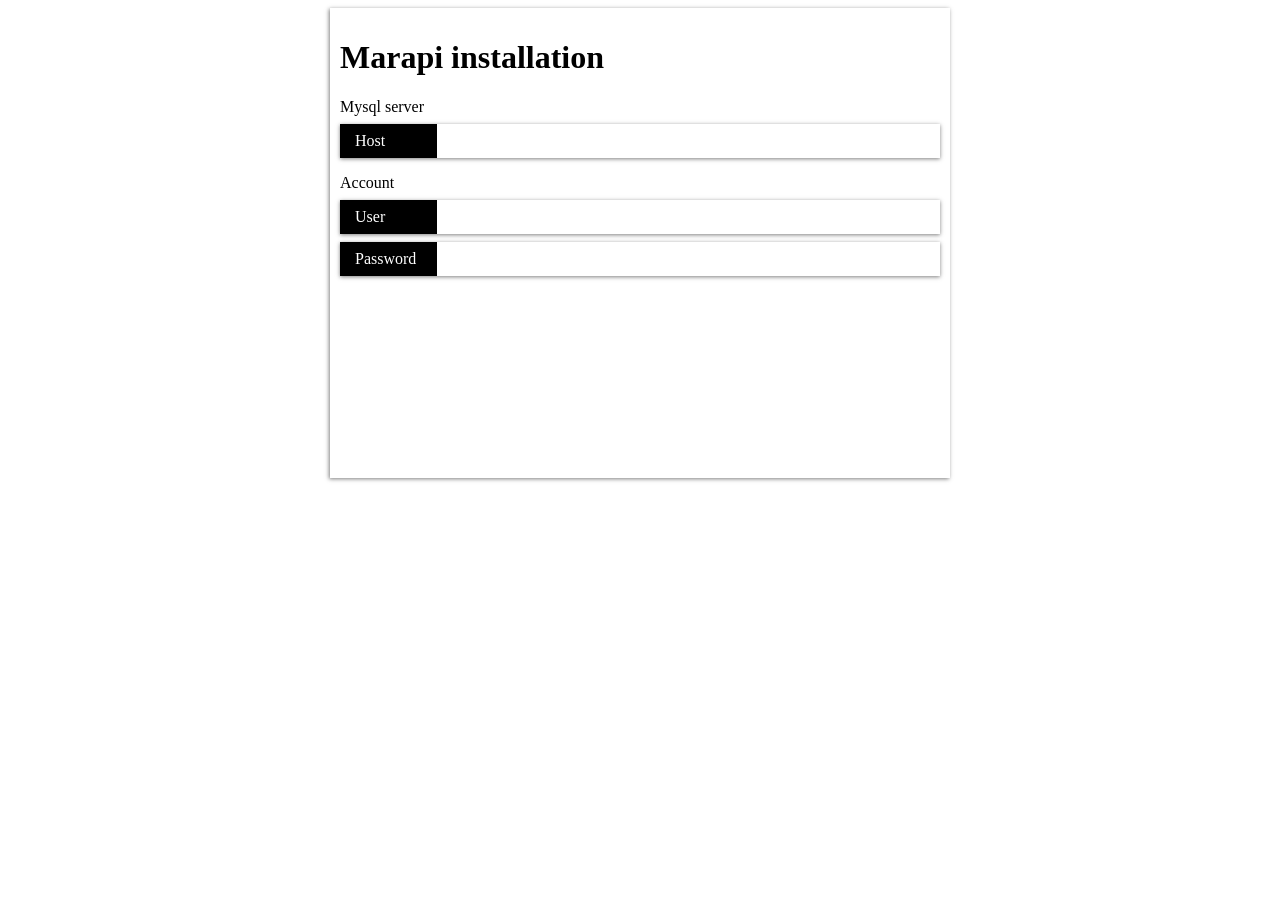
==== app/install/index.html @ 80dccd32 "modified:   .htaccess 	modified:   app/admin/asset/domcreate/dom.js 	modified:   app/admin/asset/js/" ====
<!DOCTYPE html>
<html lang="en">

<head>
    <meta charset="UTF-8">
    <meta http-equiv="X-UA-Compatible" content="IE=edge">
    <meta name="viewport" content="width=device-width, initial-scale=1.0">
    <link rel='icon' type='image/png' href='/core/assets/png/Marapi-square-logo-nontext.png'>
    <link rel='icon' sizes='192x192' href='/core/assets/png/Marapi-square-logo-nontext.png'>
    <link rel='apple-touch-icon' href='/core/assets/png/Marapi-square-logo-nontext.png'>
    <meta name='msapplication-square310x310logo' content='/core/assets/png/Marapi-square-logo-nontext.png'>
    <title>Marapi installation</title>

    <link rel="stylesheet" href="./style.css" />

</head>

<body>
    <div class="container">

        <h1>Marapi installation</h1>

        <div style="margin-top: 1em;">
            <label>Mysql server</label>
            <div class="input-group">
                <label>Host</label>
                <input color="merah">
            </div>
        </div>

        <div style="margin-top: 1em;">
            <label>Account</label>
            <div class="input-group">
                <label>User</label>
                <input color="merah">
            </div>
            <div class="input-group">
                <label>Password</label>
                <input color="merah">
            </div>
        </div>
        
    </div>
</body>

</html>
---- app/install/style.css ----
.container {
    max-width: 600px;
    width: 100%;
    min-height: 50vh;

    background-color: white;
    box-shadow: -1px 1px 4px rgb(0 0 0 /.5);
    margin: auto;
    padding: 10px;
    
}

.input-group {
    margin-top: 8px;
    display: flex;
    align-items: baseline;
    box-shadow: 0px 1px 4px rgb(0 0 0 /.5);
    padding: 0;
}
.input-group * {
    margin: 0;
}
.input-group input {
    box-shadow: none !important;
}
.input-group label {
    padding: 8px 15px;
    background-color: rgb(0, 0, 0);
    color: white;
    width: 80px;
    overflow: hidden;
    text-overflow: ellipsis;
}

input {
    width: calc(100% - 20px);
    margin-bottom: 1em;
    padding: 8px;
    outline: none !important;
    border: none !important;

    box-shadow: 0px 1px 4px rgb(0 0 0 /.5);
}

input[color="merah"] {
    color: red
}
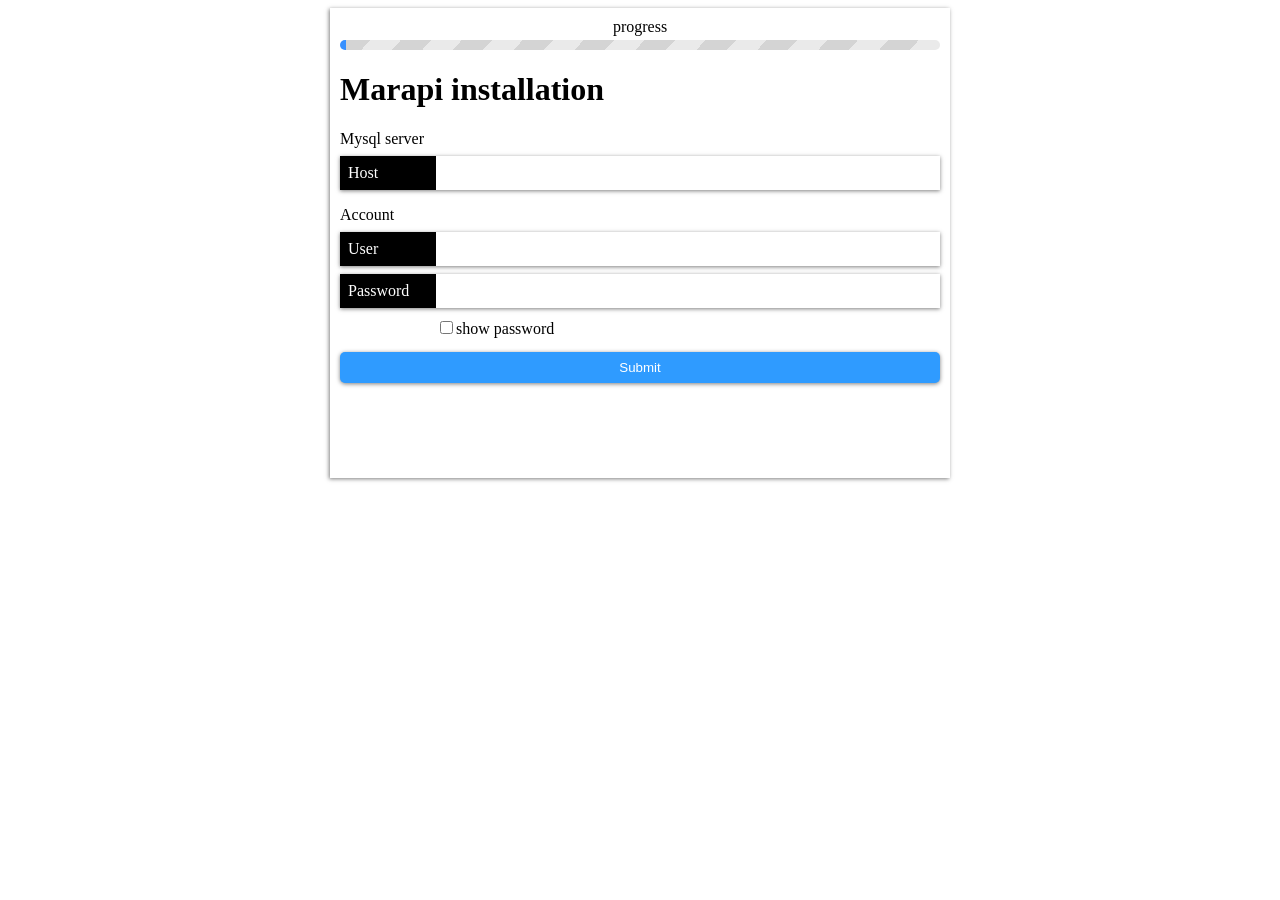
==== commit a9ca75f2: "modified:   app/admin/asset/js/main.js 	renamed:    app/admin/asset/domcreate/dom.js -> app/asset/do" ====
--- a/app/install/index.html
+++ b/app/install/index.html
@@ -11,36 +11,135 @@
     <meta name='msapplication-square310x310logo' content='/core/assets/png/Marapi-square-logo-nontext.png'>
     <title>Marapi installation</title>
 
-    <link rel="stylesheet" href="./style.css" />
-
+    <link rel="stylesheet" href="/app/install/style.css" />
 </head>
 
 <body>
-    <div class="container">
 
-        <h1>Marapi installation</h1>
+    <script type="module">
 
-        <div style="margin-top: 1em;">
-            <label>Mysql server</label>
-            <div class="input-group">
-                <label>Host</label>
-                <input color="merah">
-            </div>
-        </div>
+        import { DOM } from "/app/asset/domcreate/dom.js"
 
-        <div style="margin-top: 1em;">
-            <label>Account</label>
-            <div class="input-group">
-                <label>User</label>
-                <input color="merah">
-            </div>
-            <div class="input-group">
-                <label>Password</label>
-                <input color="merah">
-            </div>
-        </div>
-        
-    </div>
+        window.addEventListener("load", () => {
+            window.wrapper = DOM("div", {
+                attr: { class: "container" }
+            })
+
+            document.body.prepend(window.wrapper)
+
+            let progress = DOM("div", {
+                attr: { class: "progress", step: 0 }
+            }), title = DOM("h1", {
+                inner: "Marapi installation"
+            })
+            window.wrapper.append(progress, title, begin())
+        })
+
+        function begin() {
+
+            return DOM("form", {
+                attr: { method: "post" },
+                inner: [
+
+                    DOM("div", {
+                        attr: { style: "margin-top: 1em" },
+                        inner: [
+                            DOM("label", {
+                                inner: "Mysql server"
+                            }),
+                            DOM("div", {
+                                attr: { class: "input-group" },
+                                inner: [
+                                    DOM("label", {
+                                        attr: { for: "host" },
+                                        inner: "Host"
+                                    }),
+                                    DOM("input", {
+                                        attr: { type: "text", id: "host", color: "merah", name: "host", required: true }
+                                    })
+                                ]
+                            })
+                        ]
+                    }),
+
+                    DOM("div", {
+                        attr: { style: "margin-top: 1em" },
+                        inner: [
+
+                            DOM("label", {
+                                inner: "Account"
+                            }),
+
+                            DOM("div", {
+                                attr: { class: "input-group" },
+                                inner: [
+                                    DOM("label", {
+                                        attr: { for: "usr" },
+                                        inner: "User"
+                                    }),
+                                    DOM("input", {
+                                        attr: { type: "text", id: "usr", color: "merah", name: "user", required: true }
+                                    })
+                                ]
+                            }),
+
+                            DOM("div", {
+                                attr: { class: "input-group" },
+                                inner: [
+
+                                    DOM("label", {
+                                        attr: { for: "pwd" },
+                                        inner: "Password"
+                                    }),
+                                    DOM("input", {
+                                        attr: { type: "password", id: "pwd", color: "merah", name: "password" },
+                                        todo: E => { var pwd = E }
+                                    })
+                                ]
+                            }),
+
+                            DOM("div", {
+                                attr: { style: "margin-left: 6em" },
+                                inner: [
+                                    DOM("input", {
+                                        attr: { id: "showpass", type: "checkbox" },
+                                        todo: E => {
+                                            E.addEventListener("change", C => {
+                                                if (E.checked) {
+                                                    pwd.type = "text"
+                                                } else pwd.type = "password"
+                                            })
+                                        }
+                                    }),
+                                    DOM("label", {
+                                        attr: { for: "showpass" },
+                                        inner: "show password"
+                                    })
+                                ]
+                            }),
+
+                            DOM("input", {
+                                attr: { type: "submit" }
+                            })
+                        ]
+                    })
+                ]
+            })
+        }
+
+
+        function httpRequest() {
+
+        }
+        function showPasword(id) {
+            let input = document.querySelector(id)
+            if (input) {
+                if (input.type == "password") {
+                    input.type = "text"
+                } else input.type = "password"
+            }
+        }
+    </script>
 </body>
 
 </html>
--- a/app/install/style.css
+++ b/app/install/style.css
@@ -1,3 +1,23 @@
+:root {
+    --co-danger: 255 91 91;
+    --co-warning: 249 212 2;
+    --co-success: 48 255 152;
+    --co-primary: 56 145 255;
+    --co-info: 0 178 191;
+    --co-secondary: 138 138 138;
+
+    --float-1: .1;
+    --float-2: .2;
+    --float-3: .3;
+    --float-4: .4;
+    --float-5: .5;
+    --float-6: .6;
+    --float-7: .7;
+    --float-8: .8;
+    --float-9: .9;
+    --float-10: 1.0;
+}
+
 .container {
     max-width: 600px;
     width: 100%;
@@ -7,34 +27,71 @@
     box-shadow: -1px 1px 4px rgb(0 0 0 /.5);
     margin: auto;
     padding: 10px;
-    
+
+}
+
+[class^="alert-"] {
+    padding: 5px;
+    padding: 10px;
+    border-radius: 5px;
+}
+
+.alert-danger {
+    color: rgb(var(--co-danger));
+    background-color: rgb(var(--co-danger) /var(--float-3));
+}
+
+.hide-empty {
+    display: none;
+}
+
+* {
+    -webkit-user-select: none;
+    /* Safari */
+    -ms-user-select: none;
+    /* IE 10 and IE 11 */
+    user-select: none;
+    /* Standard syntax */
 }
 
 .input-group {
     margin-top: 8px;
     display: flex;
-    align-items: baseline;
+    align-items: stretch;
     box-shadow: 0px 1px 4px rgb(0 0 0 /.5);
     padding: 0;
 }
+
 .input-group * {
-    margin: 0;
+    margin: 0 !important;
 }
+
 .input-group input {
     box-shadow: none !important;
 }
+
 .input-group label {
-    padding: 8px 15px;
+    padding: 5px 8px;
     background-color: rgb(0, 0, 0);
     color: white;
-    width: 80px;
     overflow: hidden;
+    line-height: 1.5em;
+
+}
+
+.input-group label:first-child {
+    max-width: 80px;
     text-overflow: ellipsis;
+    width: 100%;
 }
 
 input {
-    width: calc(100% - 20px);
-    margin-bottom: 1em;
+    margin-top: 1em;
+}
+
+input:not([type="checkbox"]) {
+    width: 100%;
+    margin: 1em 0;
     padding: 8px;
     outline: none !important;
     border: none !important;
@@ -42,6 +99,56 @@
     box-shadow: 0px 1px 4px rgb(0 0 0 /.5);
 }
 
+input:is([type="checkbox"]),
+label[for],
+input[type="submit"] {
+    cursor: pointer;
+}
+
+input[type="submit"] {
+    border-radius: 5px;
+    background: rgb(47, 155, 255);
+    color: white;
+}
+
+input[type="submit"]:active {
+    transform: scale(1.01);
+}
+
 input[color="merah"] {
     color: red
+}
+
+.progress {
+    background-size: 100%;
+    height: 10px;
+    background: 
+        linear-gradient(to right, rgb(56 145 255) 1%, transparent 1%),
+        repeating-linear-gradient(-47deg, rgb(234, 234, 234) 0%, rgb(234, 234, 234) 5%, rgb(212, 212, 212) 5%, rgb(212, 212, 212) 10%);
+    border-radius: 8px;
+    position: relative;
+    margin-top: 22px;
+}
+.progress[step="1"] {
+    background: 
+    linear-gradient(to right, rgb(56 145 255) 35%, transparent 35%),
+    repeating-linear-gradient(-47deg, rgb(234, 234, 234) 0%, rgb(234, 234, 234) 5%, rgb(212, 212, 212) 5%, rgb(212, 212, 212) 10%);
+}
+.progress[step="2"] {
+    background: 
+        linear-gradient(to right, rgb(56 145 255) 75%, transparent 75%),
+        repeating-linear-gradient(-47deg, rgb(234, 234, 234) 0%, rgb(234, 234, 234) 5%, rgb(212, 212, 212) 5%, rgb(212, 212, 212) 10%);
+}
+.progress[step="3"] {
+    background: 
+        linear-gradient(to right, rgb(56 145 255) 100%, transparent 100%),
+        repeating-linear-gradient(-47deg, rgb(234, 234, 234) 0%, rgb(234, 234, 234) 5%, rgb(212, 212, 212) 5%, rgb(212, 212, 212) 10%);
+}
+
+.progress::before {
+    top: -22px;
+    content: "progress";
+    position: absolute;
+    left: 50%;
+    transform: translateX(-50%);
 }
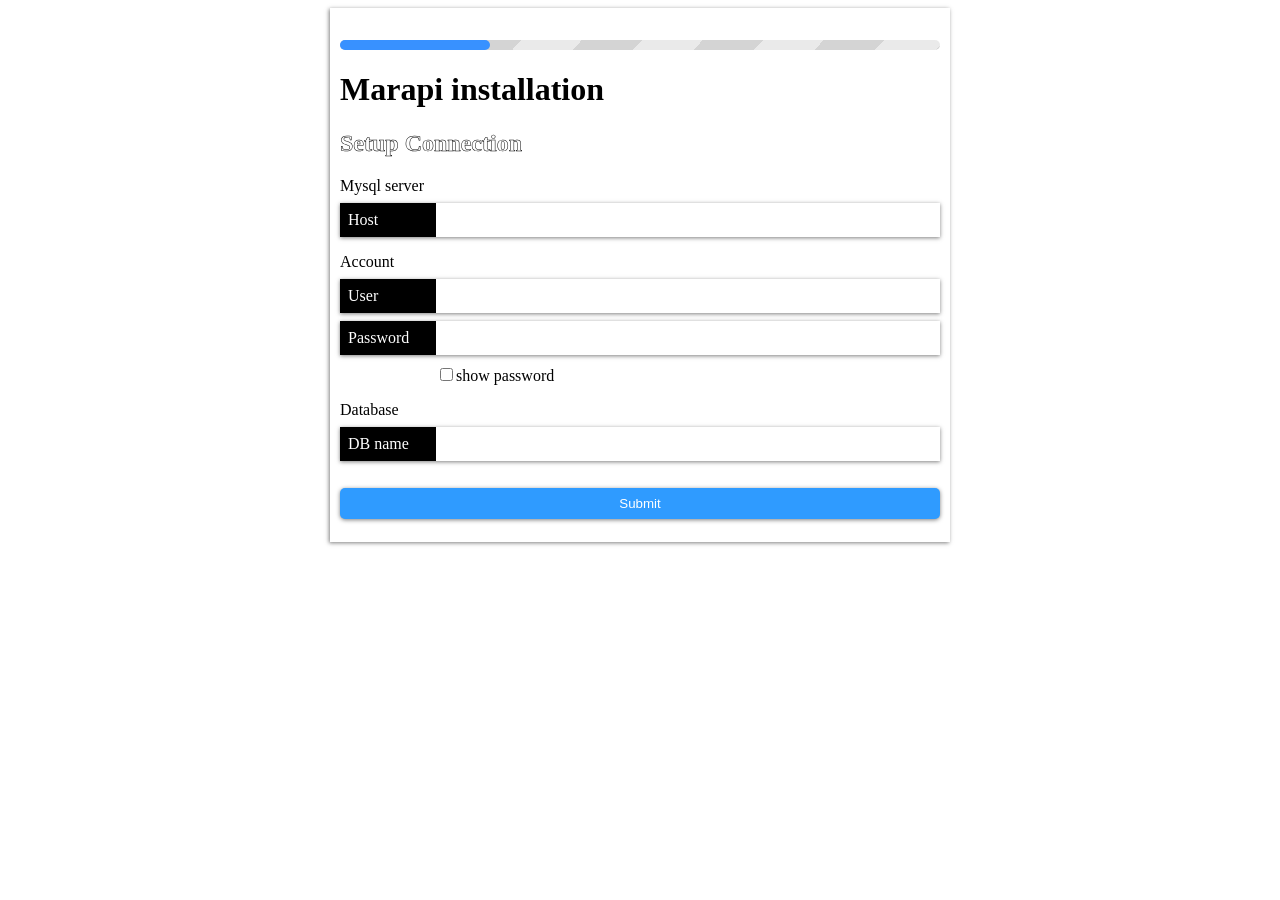
==== commit 05381789: "modified:   app/admin/asset/css/default.css 	modified:   app/admin/layout/login.html 	modified:   ap" ====
--- a/app/install/index.html
+++ b/app/install/index.html
@@ -19,6 +19,13 @@
     <script type="module">
 
         import { DOM } from "/app/asset/domcreate/dom.js"
+        var title = DOM("h1", {
+            inner: "Marapi installation"
+        }),
+            progress = DOM("div", {
+                attr: { class: "progress", step: 0 }
+            }),
+            begin, second, last;
 
         window.addEventListener("load", () => {
             window.wrapper = DOM("div", {
@@ -27,19 +34,21 @@
 
             document.body.prepend(window.wrapper)
 
-            let progress = DOM("div", {
-                attr: { class: "progress", step: 0 }
-            }), title = DOM("h1", {
-                inner: "Marapi installation"
-            })
-            window.wrapper.append(progress, title, begin())
+            begin = methodBegin()
+            second = methodSecond()
+
+            window.wrapper.append(progress, title, begin)
         })
 
-        function begin() {
+        function methodBegin() {
 
             return DOM("form", {
                 attr: { method: "post" },
                 inner: [
+                    DOM("h2", {
+                        attr: { class: "subtitle" },
+                        inner: "Setup Connection"
+                    }),
 
                     DOM("div", {
                         attr: { style: "margin-top: 1em" },
@@ -117,20 +126,232 @@
                                     })
                                 ]
                             }),
-
-                            DOM("input", {
-                                attr: { type: "submit" }
-                            })
-                        ]
+                        ]
+                    }),
+                    DOM("div", {
+                        attr: { style: "margin-top: 1em" },
+                        inner: [
+                            DOM("label", {
+                                inner: "Database"
+                            }),
+                            DOM("div", {
+                                attr: { class: "input-group" },
+                                inner: [
+                                    DOM("label", {
+                                        attr: { for: "db" },
+                                        inner: "DB name"
+                                    }),
+                                    DOM("input", {
+                                        attr: { type: "text", id: "db", color: "merah", name: "db", required: true }
+                                    })
+                                ]
+                            })
+                        ]
+                    }),
+
+                    DOM("input", {
+                        attr: { type: "submit" }
                     })
-                ]
+                ],
+                todo: E => {
+                    E.addEventListener("submit", event => {
+                        event.preventDefault();
+                        let fd = new FormData(E)
+
+                        httpRequest(fd).onLoad(e => {
+
+                            document.querySelectorAll("[class^='alert-']").forEach(E => {
+                                E.classList.add("hide")
+                                setTimeout(() => E.remove(), 500)
+                            })
+
+                            if (e != "success") {
+                                let position = 2
+                                if (document.querySelector("[class^='alert-']")) {
+                                    position = 3
+                                }
+
+                                window.wrapper.insertBefore(
+                                    DOM("div", {
+                                        attr: { class: "alert-danger" },
+                                        inner: e
+                                    }),
+                                    window.wrapper.children[position]
+                                )
+                            } else {
+
+                                progress.setAttribute('step', 1)
+                                begin.remove();
+                                window.wrapper.append(second)
+                            }
+                        })
+
+                    })
+                }
             })
         }
 
-
-        function httpRequest() {
-
-        }
+        function methodSecond() {
+
+            return DOM('form', {
+                attr: { method: "post" },
+                inner: [
+                    DOM("h2", {
+                        attr: { class: "subtitle" },
+                        inner: "Change Admin Account"
+                    }),
+
+                    DOM("div", {
+                        attr: { style: "margin-top: 1em" },
+                        inner: [
+                            DOM("label", {
+                                inner: "Enter Username"
+                            }),
+                            DOM("div", {
+                                attr: { class: "input-group" },
+                                inner: [
+                                    DOM("label", {
+                                        attr: { for: "username" },
+                                        inner: "username"
+                                    }),
+                                    DOM("input", {
+                                        attr: { type: "text", id: "username", name: "username", value: "admin", required: true }
+                                    })
+                                ]
+                            })
+                        ]
+                    }),
+
+                    DOM("div", {
+                        attr: { style: "margin-top: 1em" },
+                        inner: [
+                            DOM("label", {
+                                inner: "Enter Password"
+                            }),
+                            DOM("div", {
+                                attr: { class: "input-group" },
+                                inner: [
+                                    DOM("label", {
+                                        attr: { for: "password" },
+                                        inner: "password"
+                                    }),
+                                    DOM("input", {
+                                        attr: { type: "password", id: "password", name: "password", value: "admin", required: true },
+                                        todo: E => {
+                                            var password = E
+                                        }
+                                    })
+                                ]
+                            }),
+
+                            DOM("div", {
+                                attr: { style: "margin-left: 6em" },
+                                inner: [
+                                    DOM("input", {
+                                        attr: { id: "showpass2", type: "checkbox" },
+                                        todo: E => {
+                                            E.addEventListener("change", C => {
+                                                if (E.checked) {
+                                                    password.type = "text"
+                                                } else password.type = "password"
+                                            })
+                                        }
+                                    }),
+                                    DOM("label", {
+                                        attr: { for: "showpass2" },
+                                        inner: "show password"
+                                    })
+                                ]
+                            }),
+                        ]
+                    }),
+
+                    DOM("input", { attr: { type: "submit" } })
+
+                ],
+                todo: E => {
+                    E.addEventListener("submit", event => {
+
+                        event.preventDefault();
+                        let fd = new FormData(E)
+
+                        httpRequest(fd).onLoad(e => {
+
+                            document.querySelectorAll("[class^='alert-']").forEach(E => {
+                                E.classList.add("hide")
+                                setTimeout(() => E.remove(), 500)
+                            })
+
+                            if (e != "success") {
+                                let position = 2
+                                if (document.querySelector("[class^='alert-']")) {
+                                    position = 3
+                                }
+
+                                window.wrapper.insertBefore(
+                                    DOM("div", {
+                                        attr: { class: "alert-danger" },
+                                        inner: e
+                                    }),
+                                    window.wrapper.children[position]
+                                )
+                            } else {
+
+                                progress.setAttribute('step', 2)
+                                second.remove();
+                                
+                                setTimeout(() => methodLast(), 500)
+                            }
+                        })
+
+                    })
+                }
+            })
+        }
+
+        function methodLast() {
+
+            setTimeout(() => {
+                progress.classList.add("run")
+                title.classList.add("hide")
+                progress.classList.add("finishing")
+            }, 500)
+
+            setTimeout(() => window.location.href = "/mrp/login", 4000)
+
+            return "";
+        }
+        function httpRequest(formData) {
+
+            progress.classList.add("run")
+            let callBack = {
+                onLoad: () => { }
+            }
+
+            let xhr = new XMLHttpRequest();
+
+            xhr.onload = function () {
+
+                if (xhr.status != 200) { // analyze HTTP status of the response
+                    alert(`Error ${xhr.status}: ${xhr.statusText}`); // e.g. 404: Not Found
+
+                } else {
+
+                    callBack.onLoad(this.responseText)
+                }
+
+                setTimeout(() => progress.classList.remove("run"), 500)
+            };
+            xhr.open("post", "#self")
+            xhr.send(formData)
+
+            return {
+                onLoad: E => {
+                    callBack.onLoad = E
+                }
+            }
+        }
+
         function showPasword(id) {
             let input = document.querySelector(id)
             if (input) {
--- a/app/install/style.css
+++ b/app/install/style.css
@@ -27,6 +27,9 @@
     box-shadow: -1px 1px 4px rgb(0 0 0 /.5);
     margin: auto;
     padding: 10px;
+    transition: 2s;
+
+    position: relative;
 
 }
 
@@ -35,14 +38,31 @@
     padding: 10px;
     border-radius: 5px;
 }
+[class^="alert-"]:empty {
+    display: none;
+}
 
 .alert-danger {
+    transition: 1s;
     color: rgb(var(--co-danger));
     background-color: rgb(var(--co-danger) /var(--float-3));
 }
 
+.hide {
+    transition: 1s;
+    transition-delay: .2s;
+    opacity: 0;
+}
+
 .hide-empty {
     display: none;
+}
+.subtitle {
+    -webkit-text-stroke-width: thin;
+    stroke-width: thin;
+    -webkit-text-stroke-color: black;
+    stroke: black;
+    color: white;
 }
 
 * {
@@ -106,6 +126,7 @@
 }
 
 input[type="submit"] {
+    margin-top: 2em;
     border-radius: 5px;
     background: rgb(47, 155, 255);
     color: white;
@@ -120,35 +141,82 @@
 }
 
 .progress {
-    background-size: 100%;
     height: 10px;
-    background: 
-        linear-gradient(to right, rgb(56 145 255) 1%, transparent 1%),
-        repeating-linear-gradient(-47deg, rgb(234, 234, 234) 0%, rgb(234, 234, 234) 5%, rgb(212, 212, 212) 5%, rgb(212, 212, 212) 10%);
+    background: repeating-linear-gradient(-47deg, rgb(234, 234, 234) 0%, rgb(234, 234, 234) 5%, rgb(212, 212, 212) 5%, rgb(212, 212, 212) 10%);
+    background-size: 200%;
+
     border-radius: 8px;
     position: relative;
     margin-top: 22px;
-}
-.progress[step="1"] {
-    background: 
-    linear-gradient(to right, rgb(56 145 255) 35%, transparent 35%),
-    repeating-linear-gradient(-47deg, rgb(234, 234, 234) 0%, rgb(234, 234, 234) 5%, rgb(212, 212, 212) 5%, rgb(212, 212, 212) 10%);
-}
-.progress[step="2"] {
-    background: 
-        linear-gradient(to right, rgb(56 145 255) 75%, transparent 75%),
-        repeating-linear-gradient(-47deg, rgb(234, 234, 234) 0%, rgb(234, 234, 234) 5%, rgb(212, 212, 212) 5%, rgb(212, 212, 212) 10%);
-}
-.progress[step="3"] {
-    background: 
-        linear-gradient(to right, rgb(56 145 255) 100%, transparent 100%),
-        repeating-linear-gradient(-47deg, rgb(234, 234, 234) 0%, rgb(234, 234, 234) 5%, rgb(212, 212, 212) 5%, rgb(212, 212, 212) 10%);
+    overflow: hidden;
+    top: 0;
+    left: 0;
+    transition: 2s;
 }
 
 .progress::before {
-    top: -22px;
-    content: "progress";
+    content: "";
+    background: rgb(56 145 255);
+    background-size: 100%;
     position: absolute;
+    width: 100%;
+    height: 100%;
+    border-radius: 8px;
+    top: 0;
+    left: -75%;
+}
+
+.progress[step="1"]::before {
+    left: -43%;
+}
+
+.progress[step="2"]::before {
+    left: -15%;
+}
+
+.progress.finishing::after {
+    opacity: 0;
+    content: "FINISHING";
+    position: absolute;
+    top: -50px;
     left: 50%;
     transform: translateX(-50%);
+    font-size: 25px;
+
+    animation: visible 2.5s forwards;
+}
+.progress.finishing {
+    position: absolute;
+    width: 100%;
+    top: 50%;
+    left: 0;
+    overflow: visible;
+    background: repeating-linear-gradient(-47deg, rgb(56 145 255) 0%, rgb(56 145 255) 5%, rgb(212, 212, 212) 5%, rgb(212, 212, 212) 10%);
+    background-size: 200%;
+}
+.progress.finishing::before {
+    opacity: 0;
+    left: 0%;
+}
+.progress.run {
+
+    animation: run 2s cubic-bezier(0, 0, 0, 0) infinite;
+}
+
+@keyframes run {
+    form {
+        background-position: 0%;
+    }
+
+    to {
+        background-position: 100%;
+    }
+}
+@keyframes visible {
+    from {
+        opacity: 0;
+    }
+    to {
+        opacity: 1;
+    }
 }
